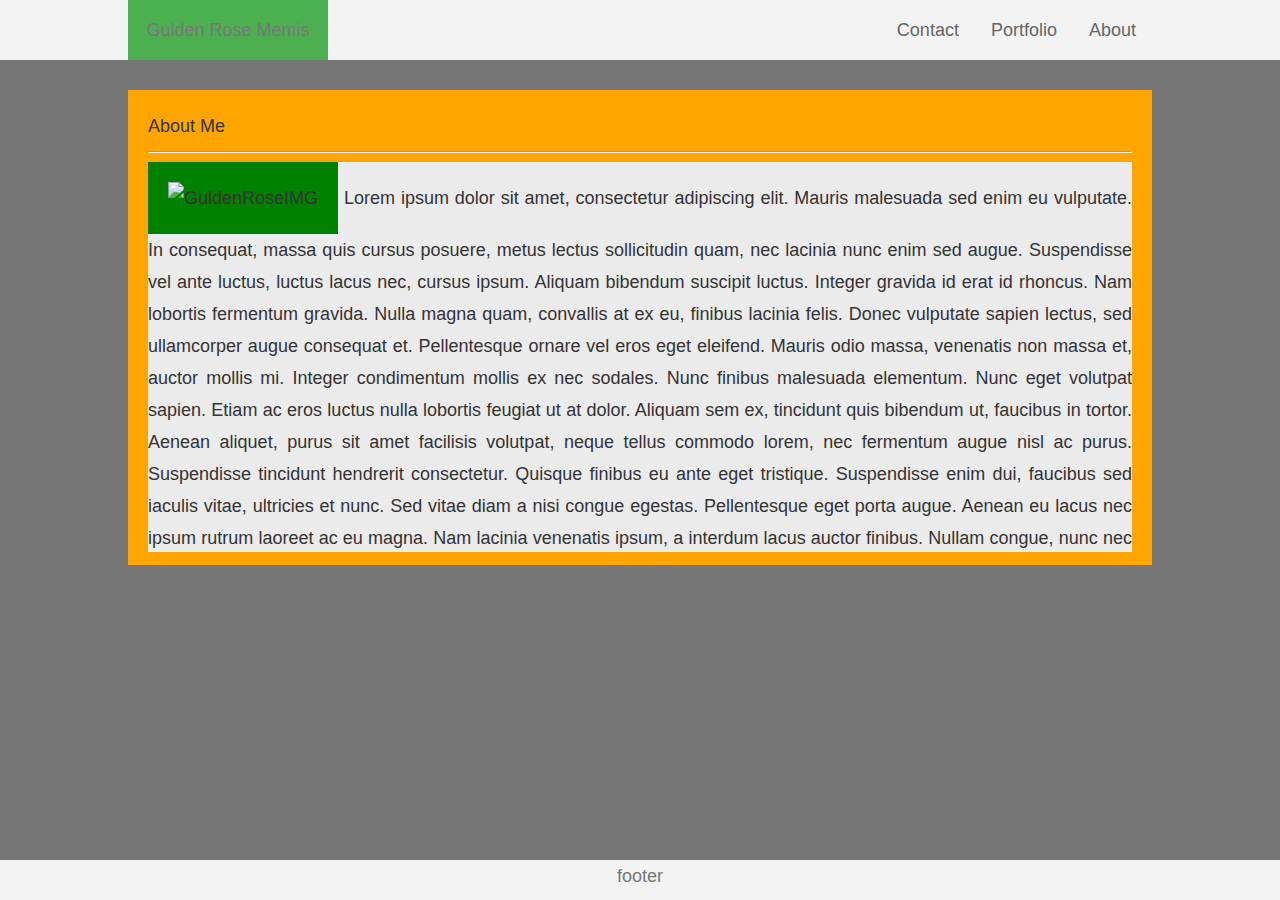
==== index.html @ 96c3ad05 "commit 2" ====
<!DOCTYPE html>
<html lang="en-us">

<head>
    <meta charset="UTF-8">
    <title>Gulden Rose Memis</title>
    <link rel="stylesheet" href="images/reset.css">
    <link rel="stylesheet" type="text/css" href="assets/style.css">
</head>

<body>
    <!-- Top Banner-->
    <div class="header">
        <div id="name">Gulden Rose Memis </div>

        <!-- Website Links -->
        <ul>
            <li>
                <a class="Links" href="#home">About</a>
            </li>
            <li>
                <a href="#portfolio">Portfolio</a>
            </li>
            <li>
                <a href="#contact">Contact</a>
            </li>
        </ul>
    </div>


    <!-- About Me Section -->
    <section class="AboutMe">

        <!-- Title -->
        <h2>About Me</h2>

        <!-- Horizontal Line-->
        <hr>

        <!-- Paragraph & Photo -->
        <p id="p">
            <img id="img" src="Gulden Rose Memis.jpg" alt="GuldenRoseIMG"> Lorem ipsum dolor sit amet, consectetur adipiscing elit. Mauris malesuada sed enim eu vulputate. In consequat,
            massa quis cursus posuere, metus lectus sollicitudin quam, nec lacinia nunc enim sed augue. Suspendisse vel ante
            luctus, luctus lacus nec, cursus ipsum. Aliquam bibendum suscipit luctus. Integer gravida id erat id rhoncus.
            Nam lobortis fermentum gravida. Nulla magna quam, convallis at ex eu, finibus lacinia felis. Donec vulputate
            sapien lectus, sed ullamcorper augue consequat et. Pellentesque ornare vel eros eget eleifend. Mauris odio massa,
            venenatis non massa et, auctor mollis mi. Integer condimentum mollis ex nec sodales. Nunc finibus malesuada elementum.
            Nunc eget volutpat sapien. Etiam ac eros luctus nulla lobortis feugiat ut at dolor. Aliquam sem ex, tincidunt
            quis bibendum ut, faucibus in tortor. Aenean aliquet, purus sit amet facilisis volutpat, neque tellus commodo
            lorem, nec fermentum augue nisl ac purus. Suspendisse tincidunt hendrerit consectetur. Quisque finibus eu ante
            eget tristique. Suspendisse enim dui, faucibus sed iaculis vitae, ultricies et nunc. Sed vitae diam a nisi congue
            egestas. Pellentesque eget porta augue. Aenean eu lacus nec ipsum rutrum laoreet ac eu magna. Nam lacinia venenatis
            ipsum, a interdum lacus auctor finibus. Nullam congue, nunc nec venenatis sollicitudin, arcu purus faucibus dui,
            eget vestibulum lacus enim sit amet enim. Cras in elit ornare, auctor eros id, facilisis augue. Pellentesque
            fermentum mattis volutpat. Vestibulum auctor facilisis neque, quis rutrum eros viverra id. Duis mollis erat ut
            pretium placerat. Vestibulum fermentum hendrerit tortor eu venenatis. Ut efficitur volutpat enim, ac vehicula
            massa malesuada vel. Nam facilisis commodo pulvinar. Aliquam erat volutpat. Quisque augue lacus, laoreet vitae
            magna id, scelerisque sollicitudin quam. Vestibulum nec turpis vitae orci bibendum ultricies. Cras at mattis
            tellus, a semper nulla. Integer sodales ex vel cursus semper.
        </p>

    </section>

    <!-- Footer On Bottom-->
    <footer>
        footer
    </footer>


</body>

</html>
---- assets/style.css ----
* {
    box-sizing: border-box;
}

body {
    font-family: 'Arial', 'Helvetica Neue', Helvetica, sans-serif;
    color:#777;
    background: #777;
    font-size: 18px;
    line-height: 32px;
}
/* Nav Bar */
.header {
    background: #f3f3f3;
    top: 0; 
    width: 100%;
    height: 60px;
    overflow: hidden;
}

/* UnOrdered List Links */
ul {
    list-style-type: none;
    margin: 0;
    padding: 0;
    overflow: hidden;
    background-color: #f3f3f3;
    margin-right: 10%;
}

li {
    float: right;
}

li a {
    display: block;
    color: #666;
    text-align: center;
    padding: 14px 16px;
    text-decoration: none;
}

#name {
    background: #4CAF50;
    float: left;
    top: 0;
    text-align: center;
    width: 200px;
    padding: 14px;
    margin-left: 10%;
    
}

/* End of Nav Bar */

.AboutMe {
    background: orange;
    width: 80%;
    height: 475px;
    color: #333;
    padding: 20px;
    margin-top: 30px;
    margin-left: 10%;
    margin-bottom: 30px;
}

/* Title About Me */
.h2 {
    color:#333;
    width: 20%;
    height: 20%;
}

/* Paragraph & Photo */
#p {
    text-align: justify;
    background: #ebebeb;
    color: #333;
    text-overflow: clip;
    overflow: hidden;
    height: 390px;
} 

#img {
    float: none;
    padding: 20px;
    background-color: green;
    width: 200px;
    height: 200px;
}


/* Footer */
footer {
    background: #f3f3f3;
    position: fixed;
    bottom: 0; 
    width: 100%;
    height: 40px;
    overflow: hidden;
    text-align: center;
}
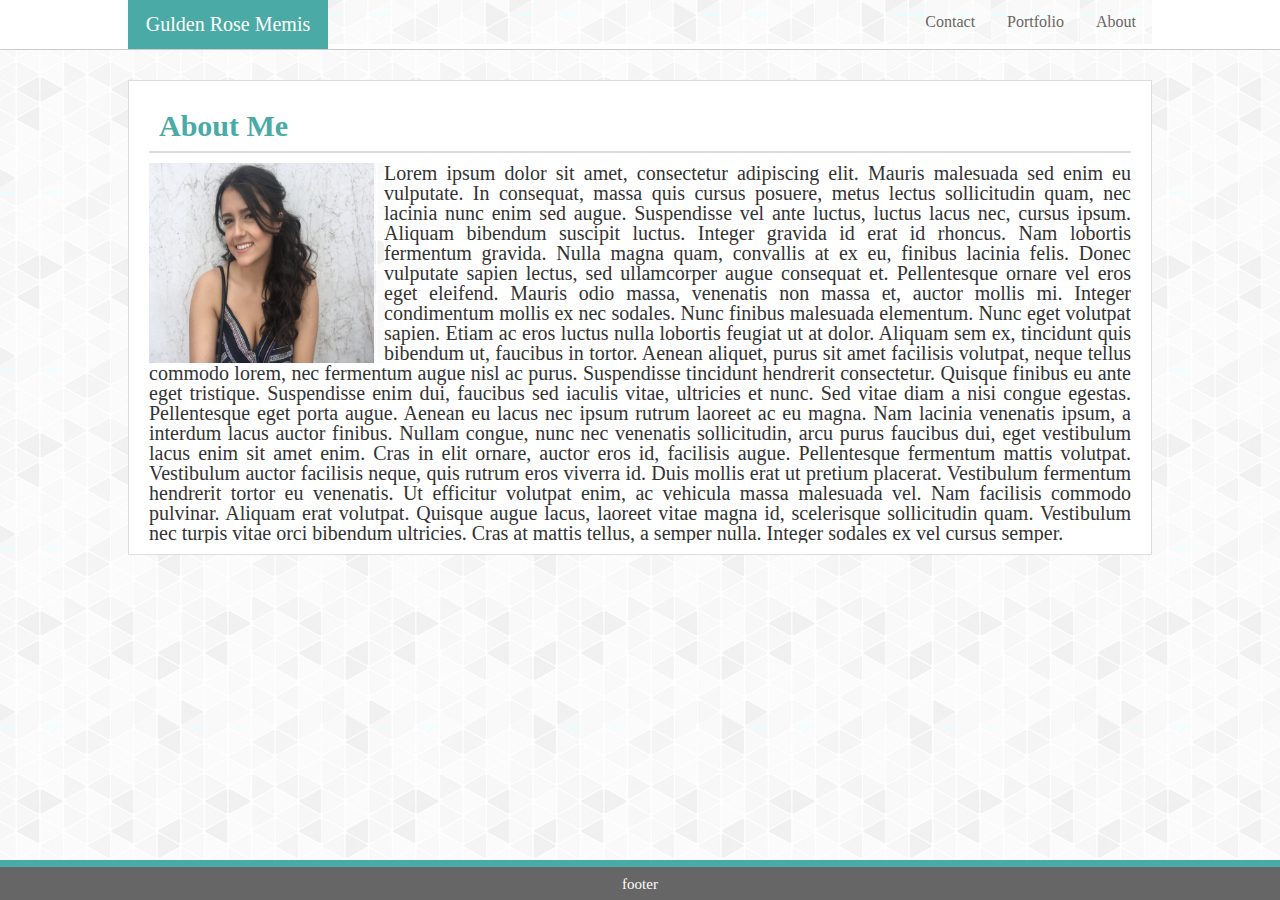
==== commit 99599e67: "commit 3" ====
--- a/index.html
+++ b/index.html
@@ -32,14 +32,11 @@
     <section class="AboutMe">
 
         <!-- Title -->
-        <h2>About Me</h2>
-
-        <!-- Horizontal Line-->
-        <hr>
+        <div id="title">About Me</div>
 
         <!-- Paragraph & Photo -->
         <p id="p">
-            <img id="img" src="Gulden Rose Memis.jpg" alt="GuldenRoseIMG"> Lorem ipsum dolor sit amet, consectetur adipiscing elit. Mauris malesuada sed enim eu vulputate. In consequat,
+            <img id="img" src="images/Gulden Rose Memis.jpg" alt="GuldenRose.jpg"> Lorem ipsum dolor sit amet, consectetur adipiscing elit. Mauris malesuada sed enim eu vulputate. In consequat,
             massa quis cursus posuere, metus lectus sollicitudin quam, nec lacinia nunc enim sed augue. Suspendisse vel ante
             luctus, luctus lacus nec, cursus ipsum. Aliquam bibendum suscipit luctus. Integer gravida id erat id rhoncus.
             Nam lobortis fermentum gravida. Nulla magna quam, convallis at ex eu, finibus lacinia felis. Donec vulputate
--- a/assets/style.css
+++ b/assets/style.css
@@ -1,35 +1,40 @@
 * {
     box-sizing: border-box;
+    background-image:url(../images/gplaypattern.png);
+
 }
 
-body {
+.body {
     font-family: 'Arial', 'Helvetica Neue', Helvetica, sans-serif;
-    color:#777;
-    background: #777;
-    font-size: 18px;
-    line-height: 32px;
+    background-image:url(../images/gplaypattern.png);
+    background: green;
+    font-size: 20px;
 }
+
 /* Nav Bar */
 .header {
-    background: #f3f3f3;
+    background: #ffffff;
     top: 0; 
     width: 100%;
-    height: 60px;
+    height: 50px;
     overflow: hidden;
+    border-bottom: 1px solid #cccccc;
+    color: #777777;
 }
 
-/* UnOrdered List Links */
+/* Un-Ordered List Links */
 ul {
     list-style-type: none;
     margin: 0;
     padding: 0;
     overflow: hidden;
-    background-color: #f3f3f3;
+    background-color: #ffffff;
     margin-right: 10%;
 }
 
 li {
     float: right;
+
 }
 
 li a {
@@ -38,67 +43,83 @@
     text-align: center;
     padding: 14px 16px;
     text-decoration: none;
+    background-color: #ffffff;
+
+   
 }
 
 #name {
-    background: #4CAF50;
+    background: #4aaaa5;
     float: left;
     top: 0;
     text-align: center;
     width: 200px;
     padding: 14px;
     margin-left: 10%;
+    color: #ffffff;
+    height: 50px;
+    font-size: 20px;
     
 }
 
 /* End of Nav Bar */
 
+/* About Me Section */
 .AboutMe {
-    background: orange;
+    background: #ffffff;
     width: 80%;
     height: 475px;
-    color: #333;
     padding: 20px;
     margin-top: 30px;
     margin-left: 10%;
-    margin-bottom: 30px;
+    margin-bottom: 60px;
+    border: 1px solid #dddddd;
 }
 
 /* Title About Me */
-.h2 {
-    color:#333;
-    width: 20%;
-    height: 20%;
+#title {
+    color: #4aaaa5;
+    font-weight: bold;
+    background: #ffffff;
+    padding: 10px;
+    font-size: 30px;
+    border-bottom: 2px solid #dddddd;
 }
 
 /* Paragraph & Photo */
 #p {
     text-align: justify;
-    background: #ebebeb;
+    background: #ffffff;
     color: #333;
     text-overflow: clip;
     overflow: hidden;
     height: 390px;
+    font-size: 20px;
+    line-height: 20px;
+    padding-top: 10px;
 } 
 
 #img {
-    float: none;
-    padding: 20px;
-    background-color: green;
-    width: 200px;
+    float: left;
+    width: 235px;
     height: 200px;
+    padding-right: 10px;
 }
 
 
 /* Footer */
 footer {
-    background: #f3f3f3;
+    background: #666666;
     position: fixed;
     bottom: 0; 
     width: 100%;
     height: 40px;
     overflow: hidden;
     text-align: center;
+    color:#ffffff;
+    font-size: 15px;
+    border-top: 7px solid #4aaaa5;
+    padding-top: 10px;
 }
  
 
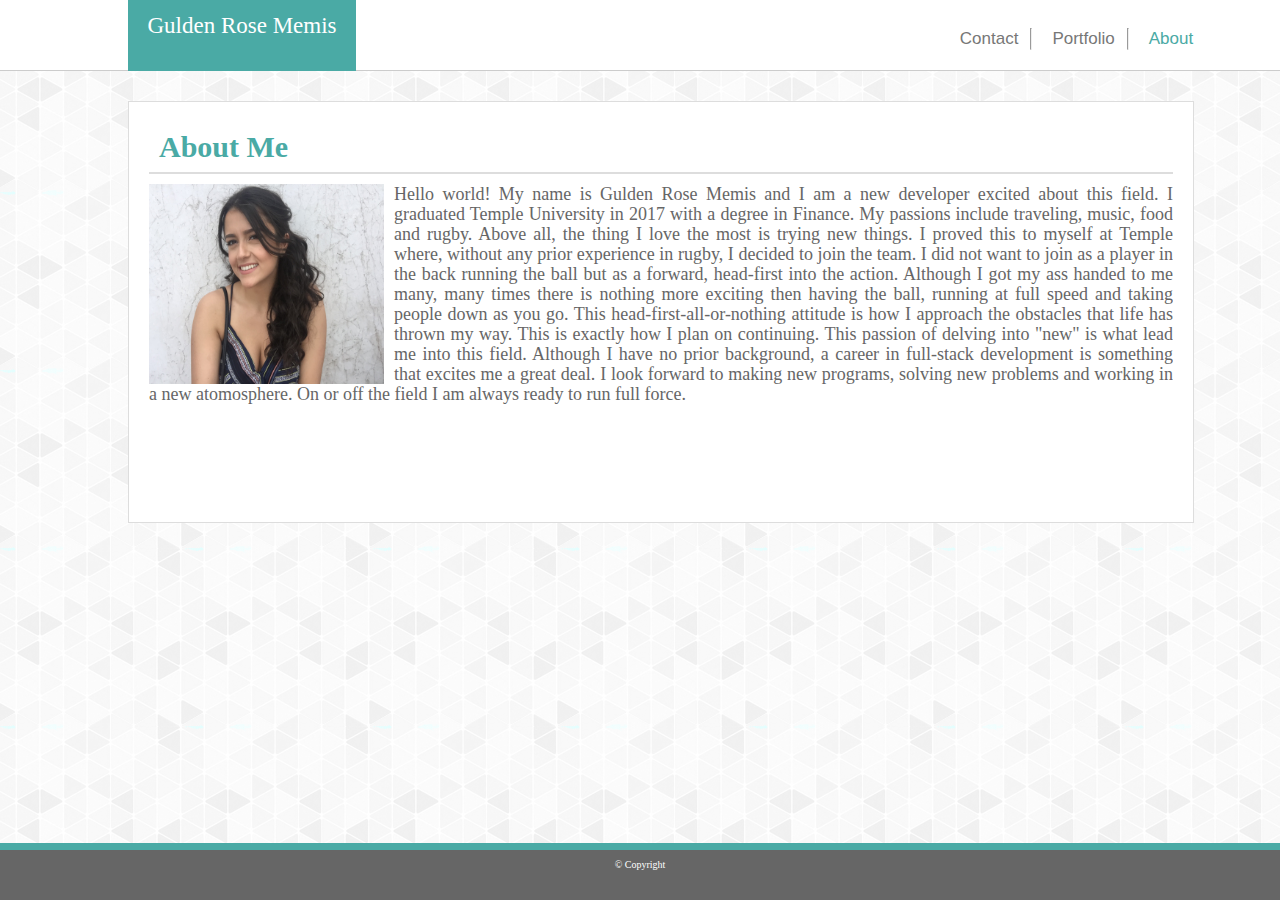
==== commit caebb7ca: "6" ====
--- a/index.html
+++ b/index.html
@@ -2,29 +2,24 @@
 <html lang="en-us">
 
 <head>
-    <meta charset="UTF-8">
     <title>Gulden Rose Memis</title>
     <link rel="stylesheet" href="images/reset.css">
     <link rel="stylesheet" type="text/css" href="assets/style.css">
 </head>
 
 <body>
-    <!-- Top Banner-->
     <div class="header">
-        <div id="name">Gulden Rose Memis </div>
+        <div class="name">
+            <h1>Gulden Rose Memis</h1>
+        </div>
 
-        <!-- Website Links -->
-        <ul>
-            <li>
-                <a class="Links" href="#home">About</a>
-            </li>
-            <li>
-                <a href="#portfolio">Portfolio</a>
-            </li>
-            <li>
-                <a href="#contact">Contact</a>
-            </li>
-        </ul>
+        <div class="nav">
+            <a href="index.html" id="about" class="active">About</a href>
+            <hr>
+            <a href="portfolio.html" id="portfolio">Portfolio</a href>
+            <hr>
+            <a href="contact.html" id="contact">Contact</a href>
+        </div>
     </div>
 
 
@@ -36,31 +31,22 @@
 
         <!-- Paragraph & Photo -->
         <p id="p">
-            <img id="img" src="images/Gulden Rose Memis.jpg" alt="GuldenRose.jpg"> Lorem ipsum dolor sit amet, consectetur adipiscing elit. Mauris malesuada sed enim eu vulputate. In consequat,
-            massa quis cursus posuere, metus lectus sollicitudin quam, nec lacinia nunc enim sed augue. Suspendisse vel ante
-            luctus, luctus lacus nec, cursus ipsum. Aliquam bibendum suscipit luctus. Integer gravida id erat id rhoncus.
-            Nam lobortis fermentum gravida. Nulla magna quam, convallis at ex eu, finibus lacinia felis. Donec vulputate
-            sapien lectus, sed ullamcorper augue consequat et. Pellentesque ornare vel eros eget eleifend. Mauris odio massa,
-            venenatis non massa et, auctor mollis mi. Integer condimentum mollis ex nec sodales. Nunc finibus malesuada elementum.
-            Nunc eget volutpat sapien. Etiam ac eros luctus nulla lobortis feugiat ut at dolor. Aliquam sem ex, tincidunt
-            quis bibendum ut, faucibus in tortor. Aenean aliquet, purus sit amet facilisis volutpat, neque tellus commodo
-            lorem, nec fermentum augue nisl ac purus. Suspendisse tincidunt hendrerit consectetur. Quisque finibus eu ante
-            eget tristique. Suspendisse enim dui, faucibus sed iaculis vitae, ultricies et nunc. Sed vitae diam a nisi congue
-            egestas. Pellentesque eget porta augue. Aenean eu lacus nec ipsum rutrum laoreet ac eu magna. Nam lacinia venenatis
-            ipsum, a interdum lacus auctor finibus. Nullam congue, nunc nec venenatis sollicitudin, arcu purus faucibus dui,
-            eget vestibulum lacus enim sit amet enim. Cras in elit ornare, auctor eros id, facilisis augue. Pellentesque
-            fermentum mattis volutpat. Vestibulum auctor facilisis neque, quis rutrum eros viverra id. Duis mollis erat ut
-            pretium placerat. Vestibulum fermentum hendrerit tortor eu venenatis. Ut efficitur volutpat enim, ac vehicula
-            massa malesuada vel. Nam facilisis commodo pulvinar. Aliquam erat volutpat. Quisque augue lacus, laoreet vitae
-            magna id, scelerisque sollicitudin quam. Vestibulum nec turpis vitae orci bibendum ultricies. Cras at mattis
-            tellus, a semper nulla. Integer sodales ex vel cursus semper.
+            <img id="img" src="images/Gulden Rose Memis.jpg" alt="GuldenRose.jpg"> Hello world! My name is Gulden Rose Memis and I am 
+            a new developer excited about this field. I graduated Temple University in 2017 with a degree in Finance. My passions include
+            traveling, music, food and rugby. Above all, the thing I love the most is trying new things. I proved this to myself at Temple where,
+            without any prior experience in rugby, I decided to join the team. I did not want to join as a player in the back running the ball but as 
+            a forward, head-first into the action. Although I got my ass handed to me many, many times there is nothing more exciting then having 
+            the ball, running at full speed and taking people down as you go. This head-first-all-or-nothing attitude is how I approach the obstacles 
+            that life has thrown my way. This is exactly how I plan on continuing. This passion of delving into "new" is what lead me into this field.
+            Although I have no prior background, a career in full-stack development is something that excites me a great deal. I look forward
+            to making new programs, solving new problems and working in a new atomosphere. On or off the field I am always ready to run full force. 
         </p>
 
     </section>
 
     <!-- Footer On Bottom-->
     <footer>
-        footer
+        &copy; Copyright
     </footer>
 
 
--- a/assets/style.css
+++ b/assets/style.css
@@ -1,54 +1,73 @@
-* {
+html, body {
     box-sizing: border-box;
     background-image:url(../images/gplaypattern.png);
-
-}
-
-.body {
-    font-family: 'Arial', 'Helvetica Neue', Helvetica, sans-serif;
-    background-image:url(../images/gplaypattern.png);
-    background: green;
-    font-size: 20px;
-}
-
-/* Nav Bar */
-.header {
-    background: #ffffff;
-    top: 0; 
-    width: 100%;
-    height: 50px;
-    overflow: hidden;
-    border-bottom: 1px solid #cccccc;
-    color: #777777;
-}
-
-/* Un-Ordered List Links */
-ul {
-    list-style-type: none;
     margin: 0;
     padding: 0;
-    overflow: hidden;
-    background-color: #ffffff;
-    margin-right: 10%;
-}
-
-li {
-    float: right;
-
-}
-
-li a {
+}
+
+/* About, Portfolio. and Contact links */
+#about, #portfolio, #contact {
+    padding:10px;
+    text-decoration: none;
+    color: #777777;
+    margin: auto;
+    font-family: ‘Arial’, ‘Helvetica Neue’, Helvetica, sans-serif;
+ }
+ 
+ /* Navigation bar */
+.nav {
+    /* position: fixed; */
+    color: #777777;
+    width: 94%;
+    top: 0;
+    padding-top: 20px;
+    margin-right: 20px;
+   }
+ 
+.nav a {
+    float: right;
     display: block;
-    color: #666;
-    text-align: center;
     padding: 14px 16px;
     text-decoration: none;
-    background-color: #ffffff;
-
-   
-}
-
-#name {
+    font-size: 17px;
+    text-align: center;
+}
+  
+.nav a:hover {
+    color: #4aaaa5 !important;
+}
+
+.active {
+    color: #4aaaa5 !important;
+}
+
+/* Header */
+ .header {
+    top: 0; 
+    height: 70px;
+    width: 100%;
+    color: #333;
+    background: #ffffff;
+    border-bottom-style: solid;
+    border-width: 1px;
+    border-color: #cccccc;
+    color: white;
+    font-family: ‘Georgia’, Times, "Times New Roman", serif;
+}
+
+/* Divider */
+hr {
+    float: right;
+    display: inline;
+    size: 1px;
+    margin-left: 2px;
+    margin-right: 10px;
+    overflow: hidden;
+    color: #bbbbbb;
+    height: 20px;
+}
+
+.name {
     background: #4aaaa5;
     float: left;
     top: 0;
@@ -57,9 +76,8 @@
     padding: 14px;
     margin-left: 10%;
     color: #ffffff;
-    height: 50px;
-    font-size: 20px;
-    
+    height: 43px;
+    font-size: 23px;   
 }
 
 /* End of Nav Bar */
@@ -68,11 +86,11 @@
 .AboutMe {
     background: #ffffff;
     width: 80%;
-    height: 475px;
+    height: 380px;
     padding: 20px;
     margin-top: 30px;
     margin-left: 10%;
-    margin-bottom: 60px;
+    margin-bottom: 100px;
     border: 1px solid #dddddd;
 }
 
@@ -90,15 +108,16 @@
 #p {
     text-align: justify;
     background: #ffffff;
-    color: #333;
+    color: #666666;
     text-overflow: clip;
     overflow: hidden;
-    height: 390px;
-    font-size: 20px;
+    height: 330px;
+    font-size: 18px;
     line-height: 20px;
     padding-top: 10px;
 } 
 
+/* My Image */
 #img {
     float: left;
     width: 235px;
@@ -117,9 +136,111 @@
     overflow: hidden;
     text-align: center;
     color:#ffffff;
-    font-size: 15px;
+    font-size: 10px;
     border-top: 7px solid #4aaaa5;
     padding-top: 10px;
 }
  
 
+#description {
+    height: 20px;
+    background-color: #4aaaa5;
+    margin-top: 100px;
+    color: #ffffff;
+    text-align: center;
+    padding-top: 20px;
+}
+
+#portfolio1 {
+    display: inline;
+    width: 200px;
+    height: 150px;
+        background-image: url(../images/odesza.jpg);
+        margin-left: 7.5%;
+        background-size: cover;
+        background-position: center;
+    float: left;
+    margin-bottom: 30px; 
+    margin-top: 10px;   
+}
+
+#portfolio2 {
+    display: inline;
+    width: 200px;
+    height: 150px;
+        background-image: url(../images/miguel.jpg);
+        background-size: contain;
+        background-position: center;
+    float: right;
+    margin-bottom: 30px; 
+    margin-top: 10px; 
+}
+
+#portfolio3 {
+    display: inline;
+    width: 200px;
+    height: 150px;
+        background-image: url(../images/tameimpala.jpg);
+        margin-left: 7.5%;
+        background-size: cover;
+        background-position: center;
+    float: left;
+    margin-bottom: 30px; 
+    margin-top: 10px;   
+}
+
+#portfolio4 {
+    display: inline;
+    width: 200px;
+    height: 150px;
+        background-image: url(../images/thelumineers.jpg);
+        background-size: contain;
+        background-position: center;
+    float: right;
+    margin-bottom: 30px;
+    margin-top: 10px;  
+}
+
+#portfolio5 {
+    display: inline;
+    width: 200px;
+    height: 150px;
+        background-image: url(../images/jcole.jpg);
+        margin-left: 7.5%;
+        background-size: cover;
+        background-position: center;
+    float: left;
+    margin-bottom: 30px; 
+    margin-top: 10px;   
+}
+
+/* Contact Page */
+.contact {
+ padding: 10px;
+ background-image: none;
+ color:#777777;
+}
+
+input[type=text], select, textarea {
+    width: 100%;
+    padding: 12px;
+    border: 1px solid #ccc;
+    border-radius: 4px;
+    box-sizing: border-box;
+    margin-top: 10px;
+    margin-bottom: 10px;
+    resize: vertical;
+}
+
+input[type=submit] {
+    padding: 12px 20px;
+    border: none;
+    border-radius: 4px;
+    cursor: pointer;
+    color: #ffffff;
+    background-color: #4aaaa5;
+}
+
+input[type=submit]:hover {
+    background-color: #4aaaa5;
+} 
